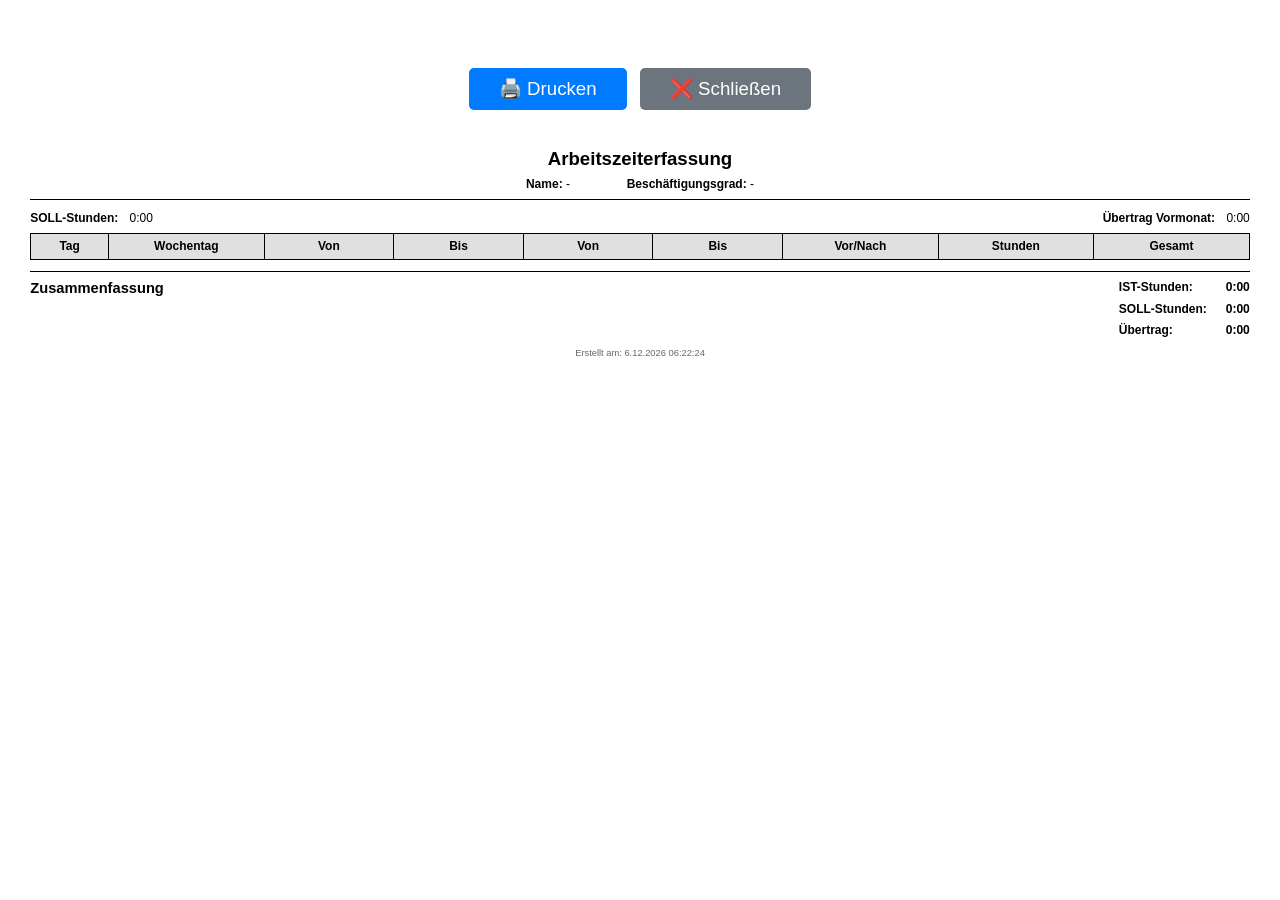
==== druckansicht.html @ 87c19337 "Initial commit: Zeiterfassung Web App v16.03.2026" ====
<!DOCTYPE html>
<html lang="de">
<head>
    <meta charset="UTF-8">
    <meta name="viewport" content="width=device-width, initial-scale=1.0">
    <title>Arbeitszeiterfassung - Druckansicht</title>
    <style>
        * {
            margin: 0;
            padding: 0;
            box-sizing: border-box;
        }
        
        body {
            font-family: Arial, sans-serif;
            font-size: 9pt;
            padding: 8mm;
            background: white;
            color: #000;
        }
        
        .header {
            text-align: center;
            margin-bottom: 3mm;
            border-bottom: 1px solid #000;
            padding-bottom: 2mm;
        }
        
        h1 {
            font-size: 14pt;
            margin-bottom: 2mm;
        }
        
        .stammdaten {
            display: flex;
            justify-content: center;
            gap: 15mm;
            font-size: 9pt;
            margin-top: 2mm;
        }
        
        .info-row {
            display: flex;
            justify-content: space-between;
            margin-bottom: 2mm;
            font-size: 9pt;
        }
        
        .info-item {
            display: flex;
            gap: 3mm;
        }
        
        .info-label {
            font-weight: bold;
        }
        
        table {
            width: 100%;
            border-collapse: collapse;
            margin-bottom: 3mm;
        }
        
        th, td {
            border: 1px solid #000;
            padding: 1.5mm;
            text-align: center;
            font-size: 8pt;
        }
        
        th {
            background-color: #e0e0e0;
            font-weight: bold;
            font-size: 9pt;
        }
        
        .weekend-row {
            background-color: #f5f5f5;
        }
        
        .summary {
            margin-top: 3mm;
            border-top: 1px solid #000;
            padding-top: 2mm;
            display: flex;
            justify-content: space-between;
            align-items: flex-start;
        }
        
        .summary h2 {
            font-size: 11pt;
            margin: 0;
        }
        
        .summary-table {
            display: grid;
            grid-template-columns: auto auto;
            gap: 2mm 5mm;
            text-align: right;
        }
        
        .summary-label {
            font-weight: bold;
            font-size: 9pt;
            text-align: left;
        }
        
        .summary-value {
            font-weight: bold;
            font-size: 9pt;
            text-align: right;
        }
        
        .footer {
            margin-top: 3mm;
            text-align: center;
            font-size: 7pt;
            color: #666;
        }
        
        .no-print {
            margin: 10mm 0;
            text-align: center;
        }
        
        .no-print button {
            padding: 10px 30px;
            font-size: 14pt;
            background-color: #007bff;
            color: white;
            border: none;
            border-radius: 5px;
            cursor: pointer;
            margin: 0 5px;
        }
        
        .no-print button:hover {
            background-color: #0056b3;
        }
        
        .no-print button.secondary {
            background-color: #6c757d;
        }
        
        .no-print button.secondary:hover {
            background-color: #545b62;
        }
        
        @media print {
            body {
                padding: 5mm;
            }
            
            .no-print {
                display: none;
            }
            
            @page {
                size: A4 portrait;
                margin: 8mm;
            }
            
            /* Verhindere Seitenumbrüche in der Tabelle */
            table {
                page-break-inside: avoid;
            }
            
            tr {
                page-break-inside: avoid;
                page-break-after: auto;
            }
            
            thead {
                display: table-header-group;
            }
        }
    </style>
</head>
<body>
    <div class="no-print">
        <button onclick="window.print()">🖨️ Drucken</button>
        <button class="secondary" onclick="window.close()">❌ Schließen</button>
    </div>

    <div class="header">
        <h1 id="titel">Arbeitszeiterfassung</h1>
        <div class="stammdaten">
            <div><strong>Name:</strong> <span id="mitarbeiterName">-</span></div>
            <div><strong>Beschäftigungsgrad:</strong> <span id="beschaeftigungsgrad">-</span></div>
        </div>
    </div>
    
    <div class="info-row">
        <div class="info-item">
            <span class="info-label">SOLL-Stunden:</span>
            <span id="sollStunden">0:00</span>
        </div>
        <div class="info-item">
            <span class="info-label">Übertrag Vormonat:</span>
            <span id="uebertragVormonat">0:00</span>
        </div>
    </div>
    
    <table id="zeiterfassungTabelle">
        <thead>
            <tr>
                <th style="width: 6%;">Tag</th>
                <th style="width: 12%;">Wochentag</th>
                <th style="width: 10%;">Von</th>
                <th style="width: 10%;">Bis</th>
                <th style="width: 10%;">Von</th>
                <th style="width: 10%;">Bis</th>
                <th style="width: 12%;">Vor/Nach</th>
                <th style="width: 12%;">Stunden</th>
                <th style="width: 12%;">Gesamt</th>
            </tr>
        </thead>
        <tbody id="tabellenBody">
            <!-- Wird dynamisch gefüllt -->
        </tbody>
    </table>
    
    <div class="summary">
        <h2>Zusammenfassung</h2>
        <div class="summary-table">
            <span class="summary-label">IST-Stunden:</span>
            <span class="summary-value" id="istStunden">0:00</span>
            
            <span class="summary-label">SOLL-Stunden:</span>
            <span class="summary-value" id="sollStundenSummary">0:00</span>
            
            <span class="summary-label">Übertrag:</span>
            <span class="summary-value" id="uebertrag">0:00</span>
        </div>
    </div>
    
    <div class="footer">
        Erstellt am: <span id="erstellungsDatum"></span>
    </div>

    <script>
        // Daten aus sessionStorage laden
        window.onload = function() {
            // Aktuelles Datum setzen
            const jetzt = new Date();
            document.getElementById('erstellungsDatum').textContent =
                jetzt.toLocaleDateString('de-DE') + ' ' + jetzt.toLocaleTimeString('de-DE');
            
            // Lade Daten aus sessionStorage
            ladeDatenAusSessionStorage();
        };
        
        function ladeDatenAusSessionStorage() {
            try {
                // Hole die Daten aus sessionStorage
                const druckDatenJSON = sessionStorage.getItem('druckDaten');
                
                if (!druckDatenJSON) {
                    throw new Error('Keine Druckdaten gefunden');
                }
                
                const daten = JSON.parse(druckDatenJSON);
                
                // Titel setzen
                document.getElementById('titel').textContent =
                    `Arbeitszeiterfassung ${daten.monat} ${daten.jahr}`;
                
                // Stammdaten setzen
                document.getElementById('mitarbeiterName').textContent = daten.mitarbeiterName || '-';
                document.getElementById('beschaeftigungsgrad').textContent = daten.beschaeftigungsgrad || '-';
                
                // Info-Daten setzen
                document.getElementById('uebertragVormonat').textContent = daten.uebertragVormonat;
                document.getElementById('sollStunden').textContent = daten.sollStunden;
                
                // Zusammenfassung setzen
                document.getElementById('istStunden').textContent = daten.istStunden;
                document.getElementById('sollStundenSummary').textContent = daten.sollStunden;
                document.getElementById('uebertrag').textContent = daten.uebertrag;
                
                // Hilfsfunktion: Formatiere Zeit mit führender Null
                function formatTime(time) {
                    if (!time || time === 'XXXXX' || time === '') return time;
                    
                    // Prüfe ob es eine Uhrzeit ist (Format H:MM oder HH:MM)
                    const timeMatch = time.match(/^(\d{1,2}):(\d{2})$/);
                    if (timeMatch) {
                        const hours = timeMatch[1].padStart(2, '0');
                        const minutes = timeMatch[2];
                        return `${hours}:${minutes}`;
                    }
                    
                    return time;
                }
                
                // Tabelle füllen
                const tbody = document.getElementById('tabellenBody');
                
                daten.zeilen.forEach(zeile => {
                    const rowClass = zeile.istWochenende ? 'weekend-row' : '';
                    
                    const neueZeile = tbody.insertRow();
                    neueZeile.className = rowClass;
                    neueZeile.innerHTML = `
                        <td>${zeile.tag}</td>
                        <td>${zeile.wochentag}</td>
                        <td>${formatTime(zeile.von1)}</td>
                        <td>${formatTime(zeile.bis1)}</td>
                        <td>${formatTime(zeile.von2)}</td>
                        <td>${formatTime(zeile.bis2)}</td>
                        <td>${zeile.vornach}</td>
                        <td>${zeile.stunden}</td>
                        <td>${zeile.gesamt}</td>
                    `;
                });
                
                // Daten aus sessionStorage löschen (Cleanup)
                sessionStorage.removeItem('druckDaten');
                
            } catch (e) {
                console.error('Fehler beim Laden der Daten:', e);
                alert('Fehler beim Laden der Daten. Bitte öffnen Sie die Druckansicht über den Drucken-Button in der Hauptansicht.');
            }
        }
    </script>
</body>
</html>
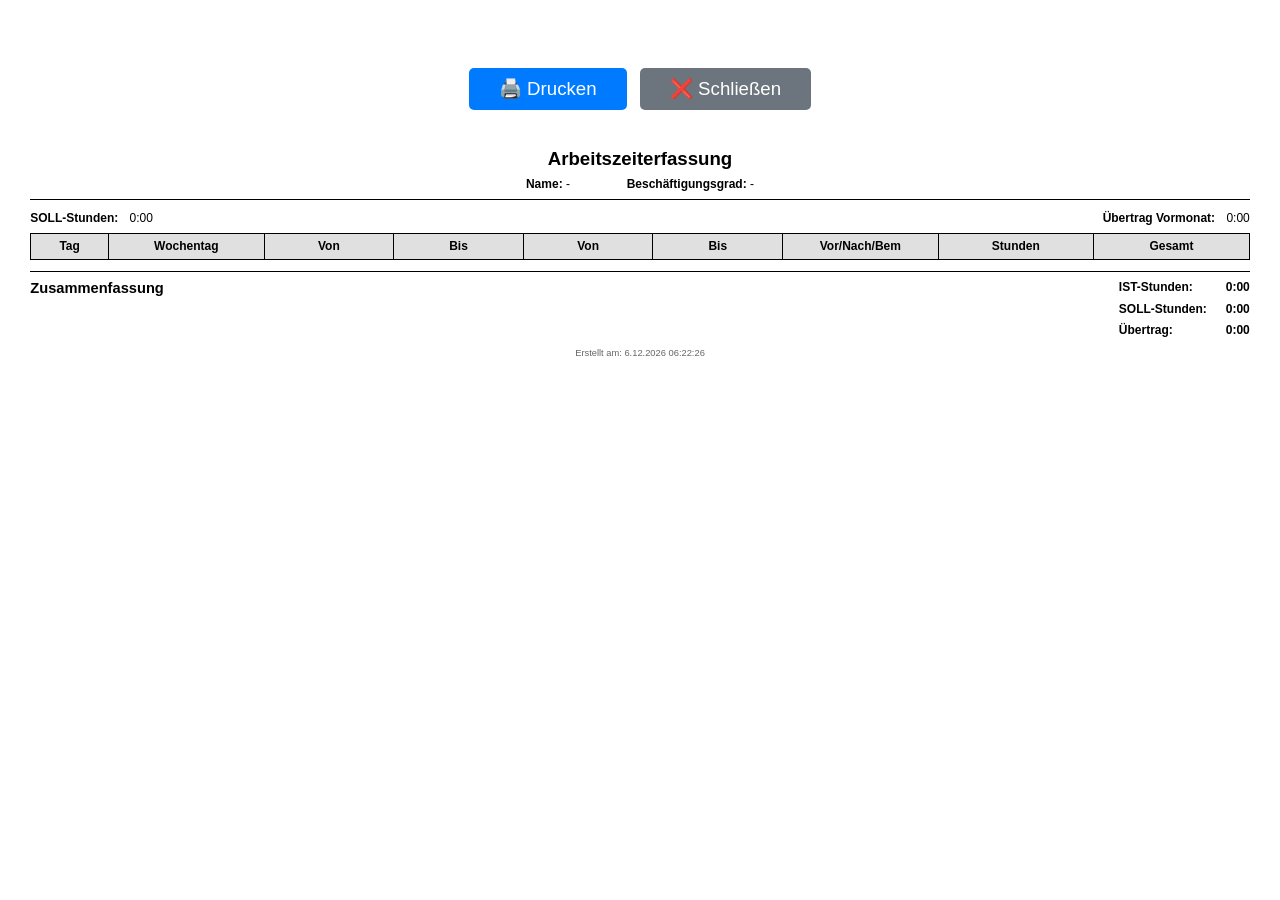
==== commit 9400bfde: "v17.03.2026 23:17 - Text-Umbruch optimiert, Debug-Logs entfernt, Dokumentation aktualisiert" ====
--- a/druckansicht.html
+++ b/druckansicht.html
@@ -68,6 +68,12 @@
             font-size: 8pt;
         }
         
+        /* Spezielle Formatierung für Vor/Nach/Bem Spalte */
+        th:nth-child(7),
+        td:nth-child(7) {
+            white-space: nowrap;
+        }
+        
         th {
             background-color: #e0e0e0;
             font-weight: bold;
@@ -210,7 +216,7 @@
                 <th style="width: 10%;">Bis</th>
                 <th style="width: 10%;">Von</th>
                 <th style="width: 10%;">Bis</th>
-                <th style="width: 12%;">Vor/Nach</th>
+                <th style="width: 12%;">Vor/Nach/Bem</th>
                 <th style="width: 12%;">Stunden</th>
                 <th style="width: 12%;">Gesamt</th>
             </tr>
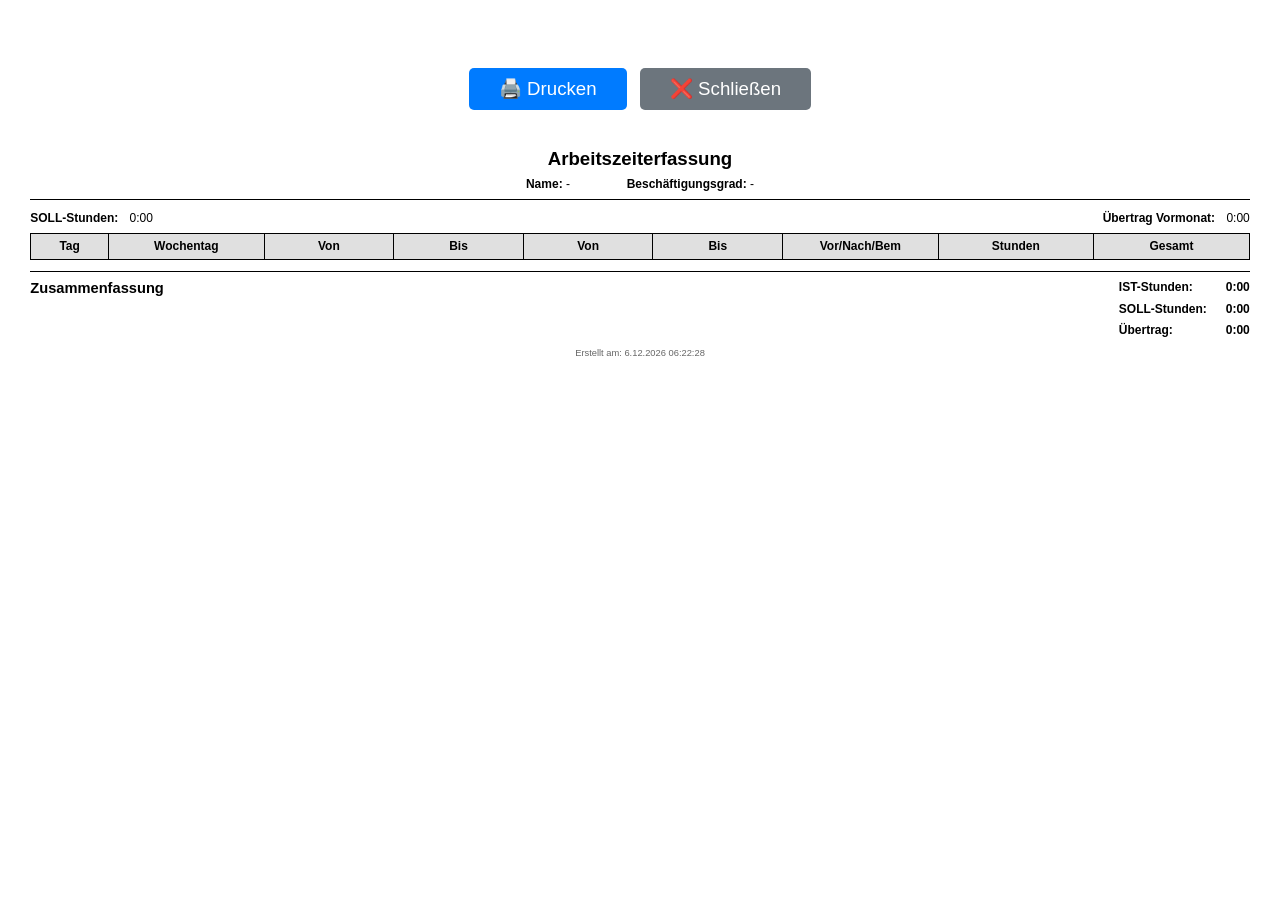
==== commit 0c46ae40: "feat: Wochenenden/Feiertage Vorbelegung, Urlaubstag-Funktionalität und Restore-Hilfe - Wochenenden/F" ====
--- a/druckansicht.html
+++ b/druckansicht.html
@@ -228,6 +228,9 @@
     
     <div class="summary">
         <h2>Zusammenfassung</h2>
+        <div id="urlaubstageInfo" style="display: none; text-align: center; margin: 2mm 0; font-size: 9pt;">
+            <span style="font-style: italic; color: #000;">Urlaubstage im Monat: <strong id="urlaubstageImMonat">0</strong></span>
+        </div>
         <div class="summary-table">
             <span class="summary-label">IST-Stunden:</span>
             <span class="summary-value" id="istStunden">0:00</span>
@@ -283,6 +286,23 @@
                 document.getElementById('istStunden').textContent = daten.istStunden;
                 document.getElementById('sollStundenSummary').textContent = daten.sollStunden;
                 document.getElementById('uebertrag').textContent = daten.uebertrag;
+                
+                // Urlaubstage anzeigen (nur wenn > 0)
+                if (daten.urlaubstageImMonat && daten.urlaubstageImMonat > 0) {
+                    const urlaubstageInfo = document.getElementById('urlaubstageInfo');
+                    const urlaubstageWert = document.getElementById('urlaubstageImMonat');
+                    
+                    if (urlaubstageInfo && urlaubstageWert) {
+                        urlaubstageInfo.style.display = '';
+                        
+                        // Formatiere die Anzeige (z.B. "5" oder "2.5" für halbe Tage)
+                        const tageText = daten.urlaubstageImMonat % 1 === 0
+                            ? daten.urlaubstageImMonat.toString()
+                            : daten.urlaubstageImMonat.toFixed(1);
+                        
+                        urlaubstageWert.textContent = tageText + (daten.urlaubstageImMonat === 1 ? ' Tag' : ' Tage');
+                    }
+                }
                 
                 // Hilfsfunktion: Formatiere Zeit mit führender Null
                 function formatTime(time) {
